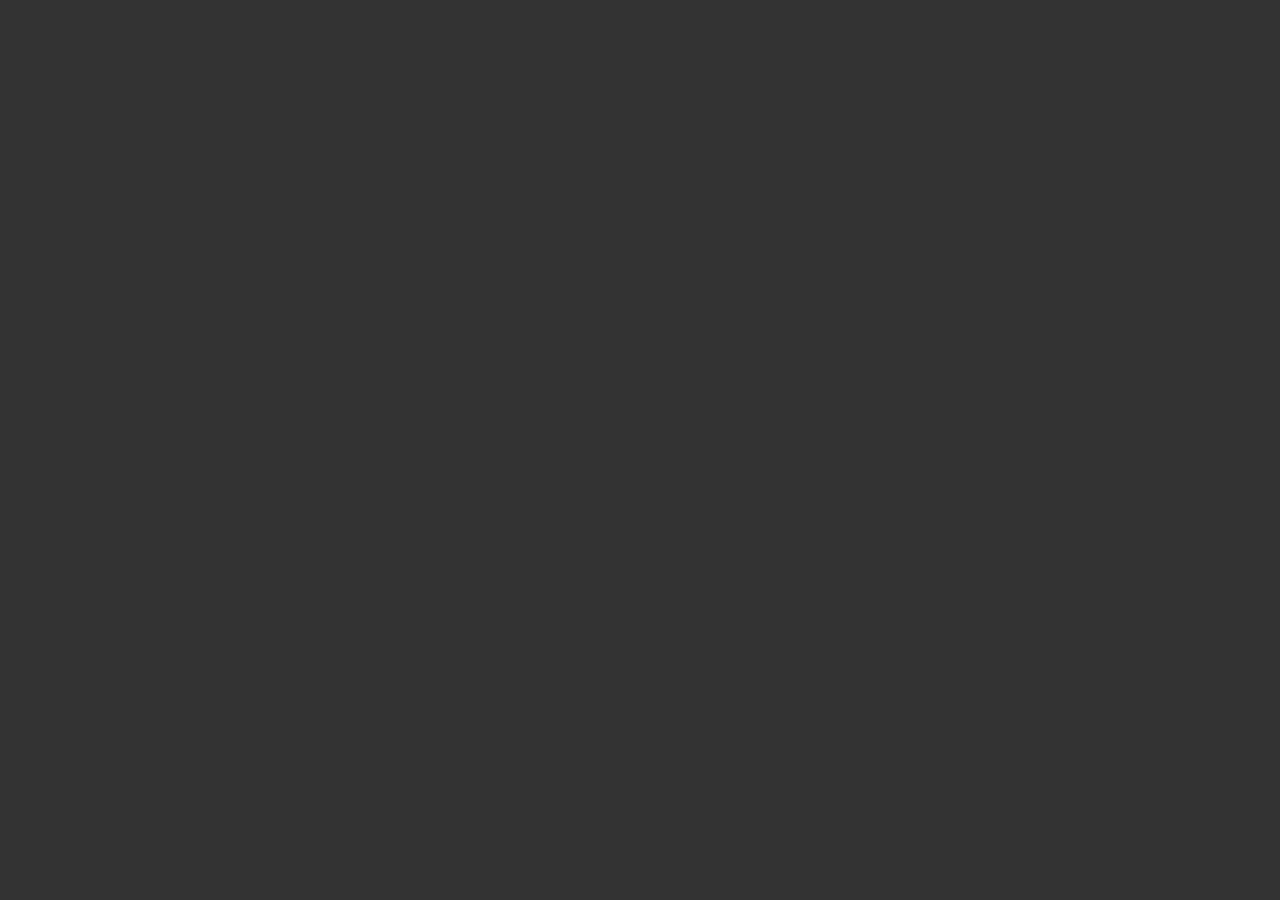
==== index.html @ 24ae8996 "Implement 'Kaninis Påskjakt' platformer game - Created HTML, CSS, and JS files for the game. - Imple" ====
<!DOCTYPE html>
<html lang="sv">
<head>
    <meta charset="UTF-8">
    <meta name="viewport" content="width=device-width, initial-scale=1.0, maximum-scale=1.0, user-scalable=no">
    <title>Kaninis Påskjakt</title>
    <link rel="stylesheet" href="style.css">
    <script src="https://cdnjs.cloudflare.com/ajax/libs/phaser/3.85.2/phaser.min.js"></script>
</head>
<body>
    <div id="game-container"></div>
    <script src="src/game.js"></script>
</body>
</html>
---- style.css ----
body {
    margin: 0;
    padding: 0;
    background-color: #333;
    overflow: hidden;
    display: flex;
    justify-content: center;
    align-items: center;
    height: 100vh;
    touch-action: none;
}

#game-container {
    box-shadow: 0 0 20px rgba(0,0,0,0.5);
}
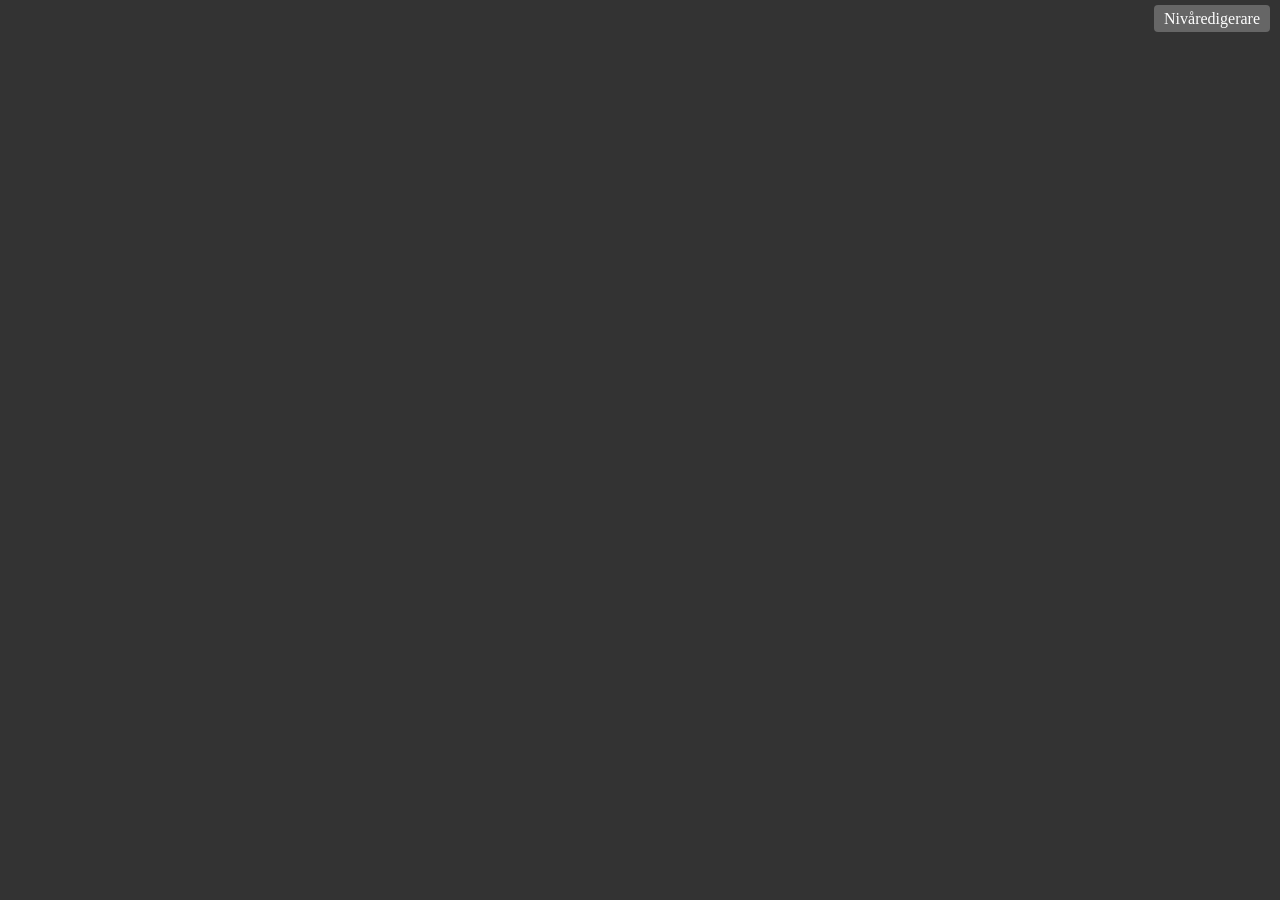
==== commit 613499da: "Implement a level editor and add support for level exits. - Added a level exit feature to `src/game." ====
--- a/index.html
+++ b/index.html
@@ -8,6 +8,9 @@
     <script src="https://cdnjs.cloudflare.com/ajax/libs/phaser/3.85.2/phaser.min.js"></script>
 </head>
 <body>
+    <div style="position: absolute; top: 10px; right: 10px; z-index: 100;">
+        <a href="editor.html" style="color: white; background: #666; padding: 5px 10px; text-decoration: none; border-radius: 4px;">Nivåredigerare</a>
+    </div>
     <div id="game-container"></div>
     <script src="src/game.js"></script>
 </body>
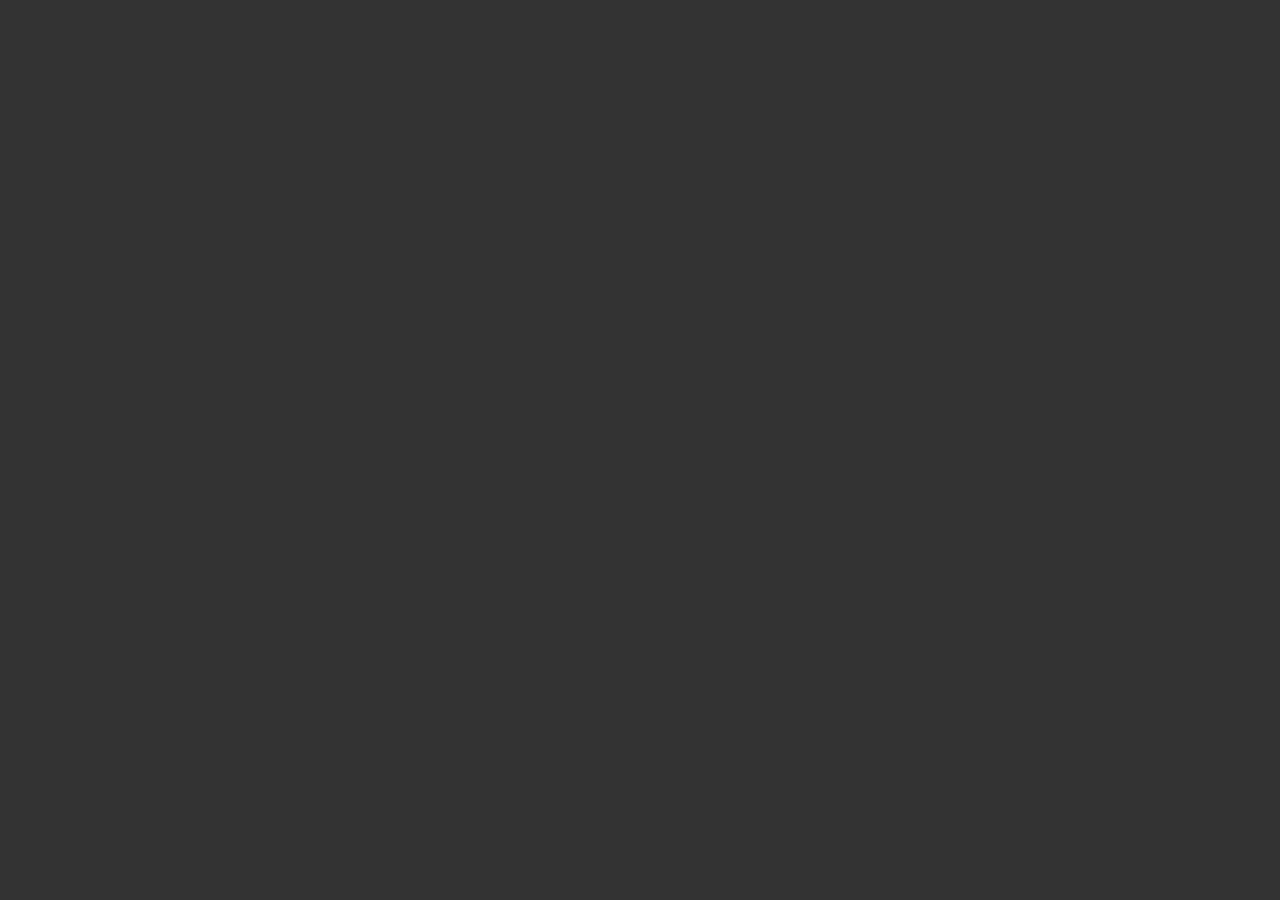
==== commit f59883e7: "Refactor UI, update background/mushroom assets, and improve mobile control logic - Remove the 'Nivår" ====
--- a/index.html
+++ b/index.html
@@ -8,9 +8,6 @@
     <script src="https://cdnjs.cloudflare.com/ajax/libs/phaser/3.85.2/phaser.min.js"></script>
 </head>
 <body>
-    <div style="position: absolute; top: 10px; right: 10px; z-index: 100;">
-        <a href="editor.html" style="color: white; background: #666; padding: 5px 10px; text-decoration: none; border-radius: 4px;">Nivåredigerare</a>
-    </div>
     <div id="game-container"></div>
     <script src="src/game.js"></script>
 </body>
